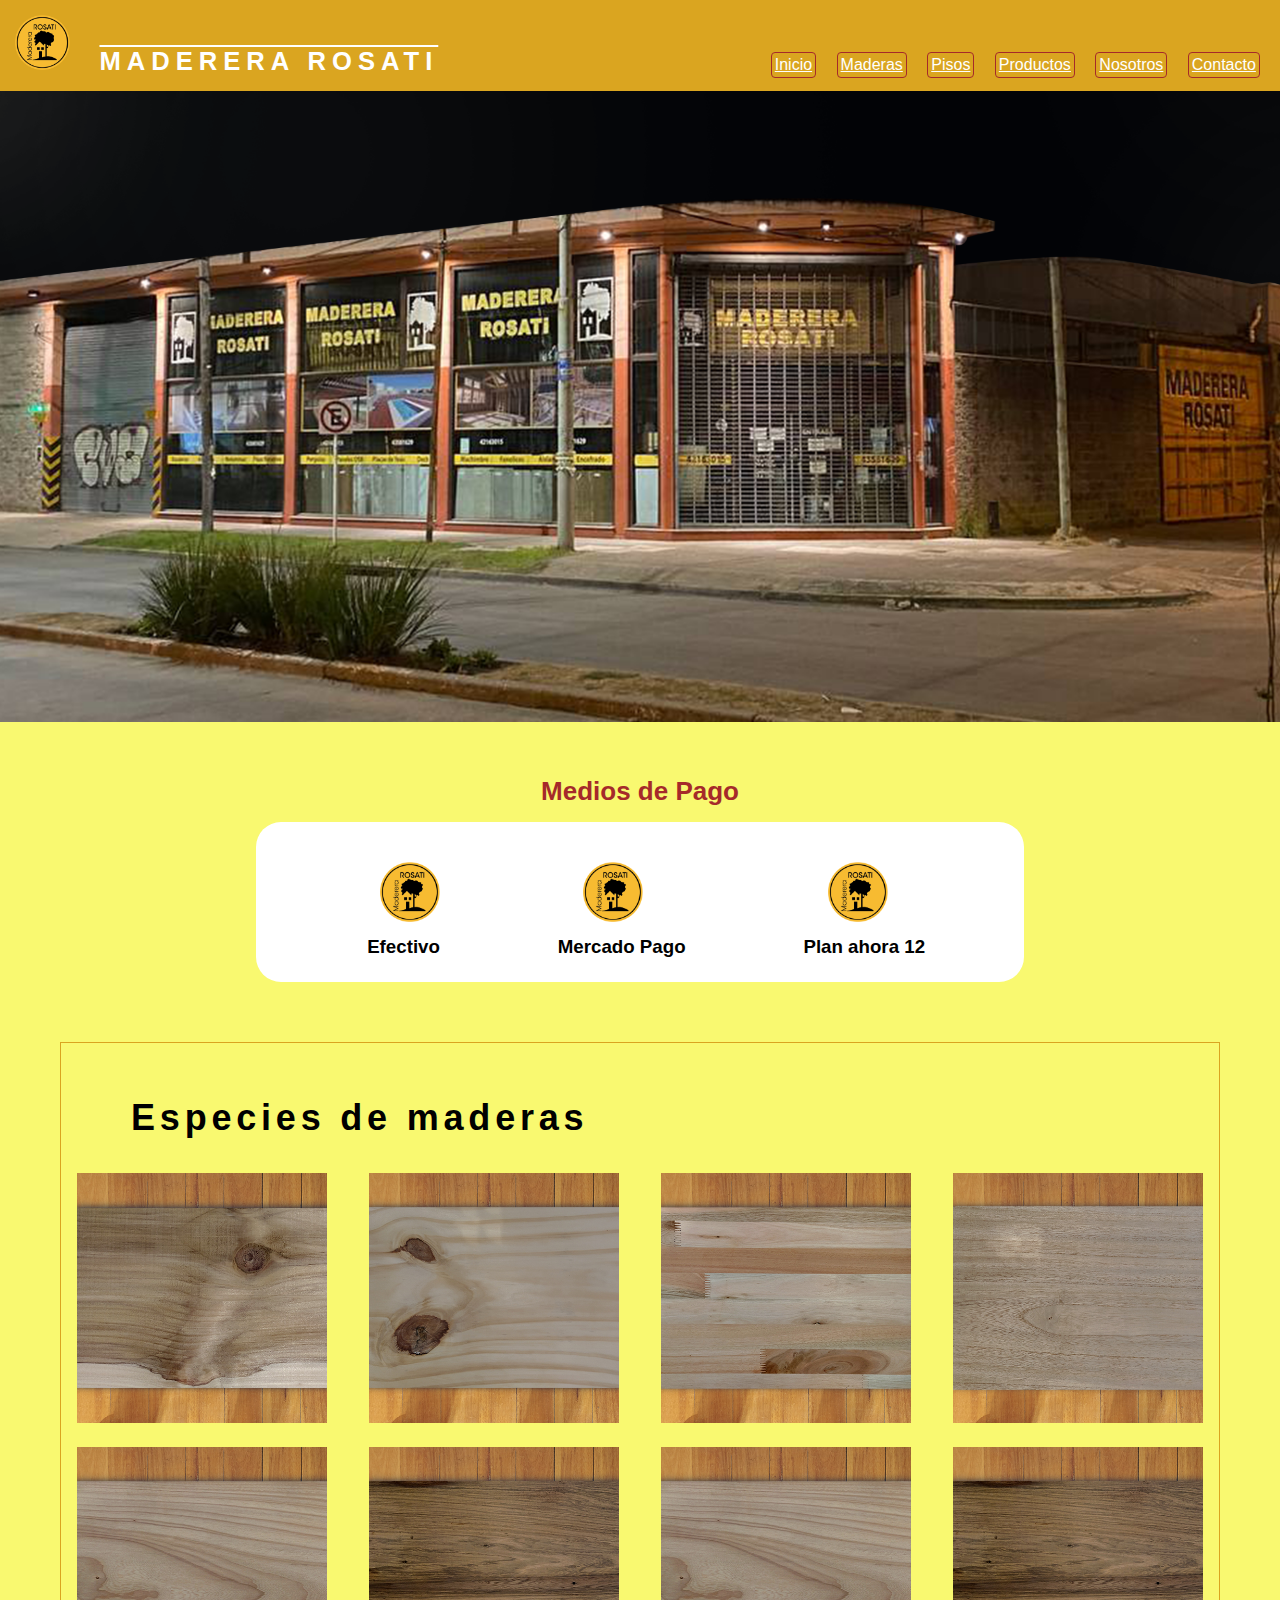
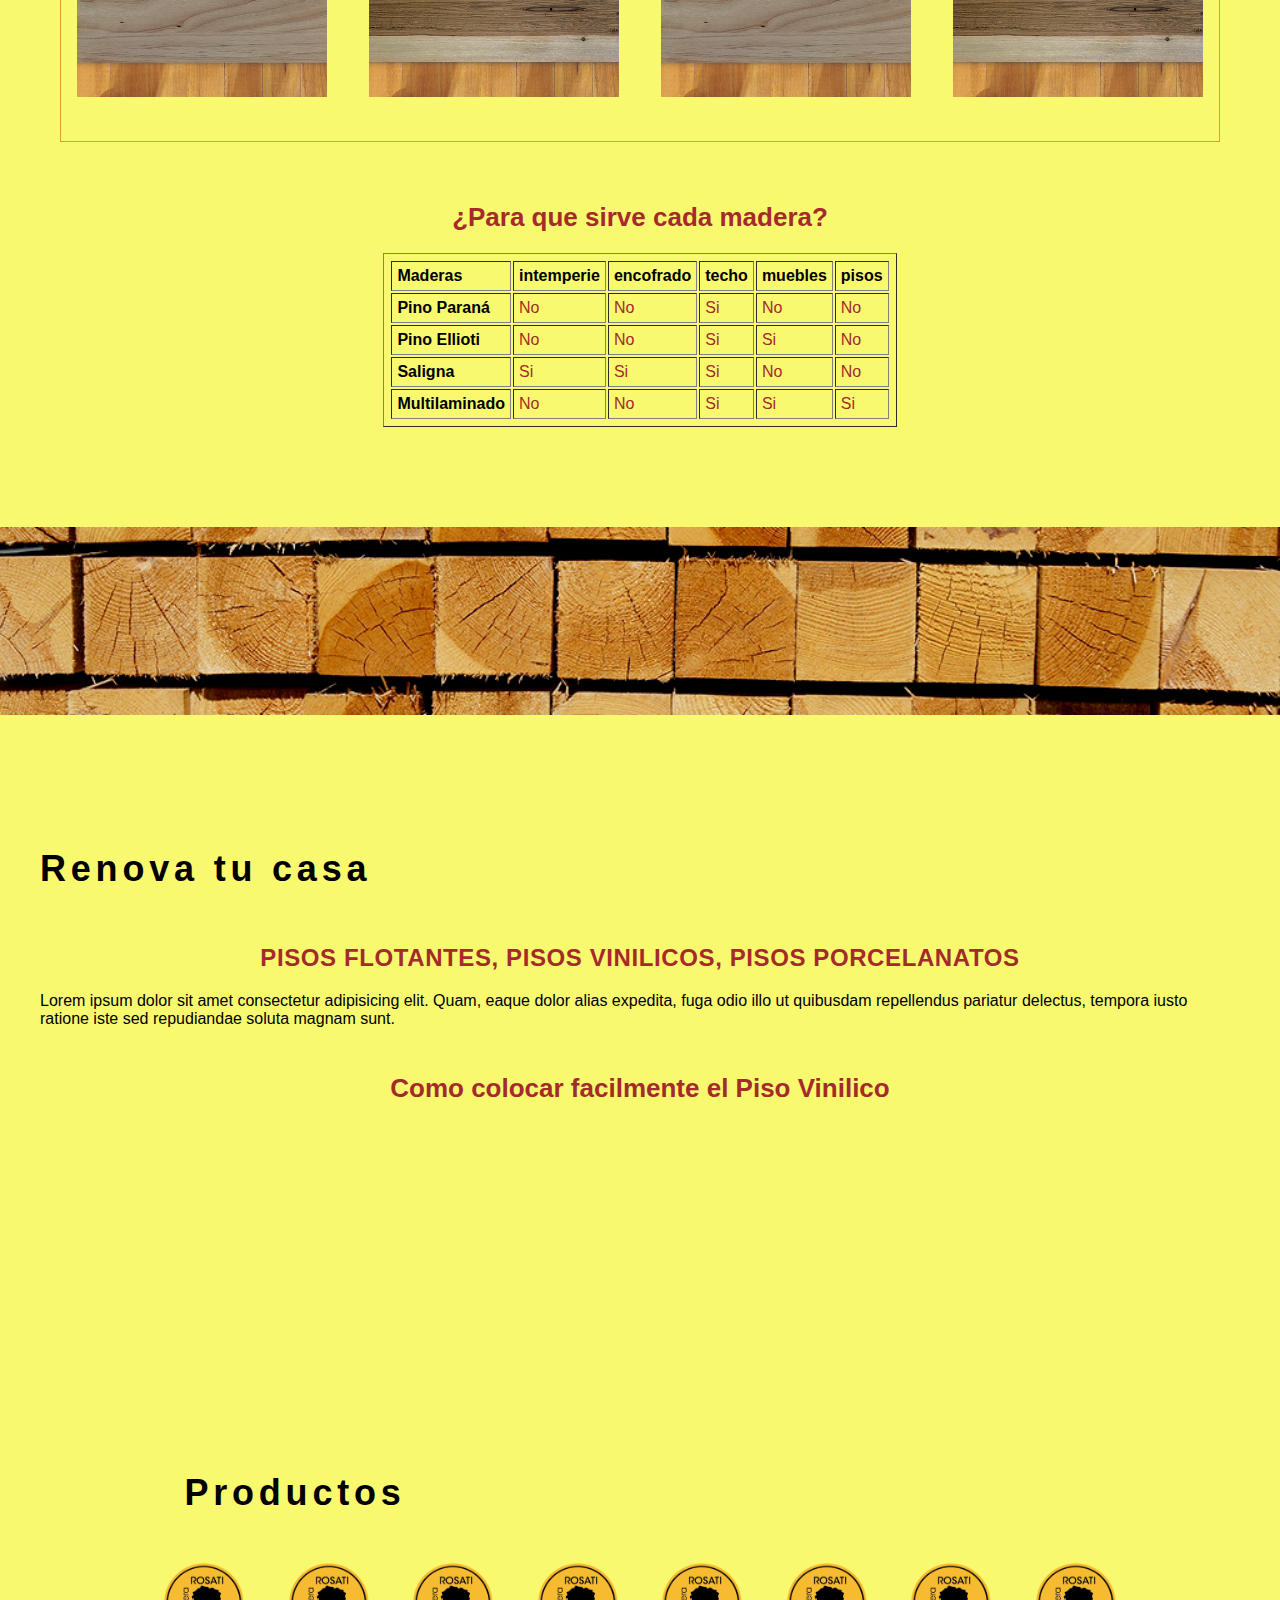
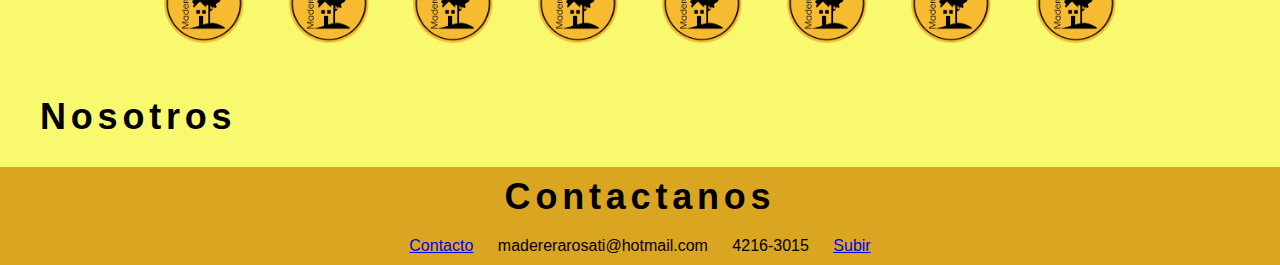
==== index.html @ ba7fe1f5 "mi pagina principal" ====
<!DOCTYPE html>
<html lang="en">

<head>
    <meta charset="UTF-8">
    <meta http-equiv="X-UA-Compatible" content="IE=edge">
    <meta name="viewport" content="width=device-width, initial-scale=1.0">
    <meta name="description" content="Empresa familiar que se destaca por su atencion personalizada en ventas de maderas, pisos, perfiles y articulos para techistas, carpinteros y albañiles">
    <meta name="keywords" content="MADERAS, PISOS, VINILICOS, PORCELANATOS, FLOTANTES, PERFILES, CONSTRUCCION EN SECO">
    <title>Maderera Rosati</title>
    <link rel="stylesheet" href="estilos.css">
    <link rel="preconnect" href="https://fonts.googleapis.com">
    <link rel="preconnect" href="https://fonts.gstatic.com" crossorigin>
    <link rel="preconnect" href="https://fonts.googleapis.com">
    <link rel="preconnect" href="https://fonts.gstatic.com" crossorigin>
    
</head>


<body>

    <title>Maderera Rosati</title>
    <header>
        <nav class="navbar navbar-expand-sm" id="nav">
            <a href="index.html"><img class="img-logo" src="img/logo-amarillo.png" alt="logo nav" width="80px"></a>
            <h1 class="titulo">Maderera Rosati</h1>
            <ul class="menuIconos">
                <li><a class="inicio" href="index.html">Inicio</a></li>
                <li><a class="maderas" href="#">Maderas</a>
                    <ul>
                        <li><a href="#parana"> Pino Parana</a></li>
                        <li><a href=""> lista2</a></li>
                        <li><a href=""> lista3</a></li>
                    </ul>
                </li>
                <li><a class="pisos" href="#pisos">Pisos</a></li>
                <li><a class="productos" href="#productos">Productos</a></li>
                <li><a class="nosotros" href="#nosotros">Nosotros</a></li>
                <li><a class="contacto" href="contacto.html">Contacto</a></li>
            </ul>
        </nav>
    </header>

    <hr>
    <section>
        <div>
            <img src="img/frente-editado.png" alt="" class="fluid" width="100%">
        </div>
    </section>
    <section class="TotalMDP">
        <h2 class="mdp">Medios de Pago</h2>
        <section class="MediosDePago">
            <div class="pago" id="pago1">
                <img src="img/logo-amarillo.png" alt="efectivo">
                <h3>Efectivo</h3>
            </div>
            <div class="pago" id="pago2">
                <img src="img/logo-amarillo.png" alt="mp">
                <h3>Mercado Pago</h3>
            </div>
            <div class="pago" id="pago3">
                <img src="img/logo-amarillo.png" alt="efectivo">
                <h3>Plan ahora 12</h3>
            </div>
        </section>
    </section>

    <section class="imgMaderas">

        <h1 id="maderas"> Especies de maderas</h1>
        <article class="imgPresentacion">
            <section class="parana fotosMaderas">
                <a id="parana" href="pino-parana.html"><img src="img/pino-parana-presentacion.jpg" alt="parana"
                        width="250px" height="250px"></a>
            </section>
            <section class="ellioti fotosMaderas">
                <img src="img/pino-ellioti-presentacion.jpg" alt="ellioti" width="250px" height="250px">
            </section>
            <section class="multilaminado fotosMaderas">
                <img src="img/multilaminado-tablero-presentacion.jpg" alt="multilaminado" width="250px" height="250px">
            </section>
            <section class="kiry fotosMaderas">
                <img src="img/kiry-presentacion.jpg" alt="kiry" width="250px" height="250px">
            </section>
            <section class="jaquetiba fotosMaderas">
                <img src="img/jaquetiba-presentacion.jpg" alt="jaquetiba" width="250px" height="250px">
            </section>
            <section class="guayubira fotosMaderas">
                <img src="img/guayubira-presentacion.jpg" alt="guayubira" width="250px" height="250px">
            </section>
            <section class="jaquetiba2 fotosMaderas">
                <img src="img/jaquetiba-presentacion.jpg" alt="jaquetiba" width="250px" height="250px">
            </section>
            <section class="guayubira2 fotosMaderas">
                <img src="img/guayubira-presentacion.jpg" alt="guayubira" width="250px" height="250px">
            </section>
        </article>
    </section>

    <h2>¿Para que sirve cada madera?</h2>
    <table class="tabla-maderas" border="1" cellpadding="10" cellspacing="2">
        <tr>
            <td><strong>Maderas</strong></td>
            <td><strong>intemperie</strong></td>
            <td><strong>encofrado</strong></td>
            <td><strong>techo</strong></td>
            <td><strong>muebles</strong></td>
            <td><strong>pisos</strong></td>
        </tr>
        <tr>
            <td><strong>Pino Paraná</strong></td>
            <td>No</td>
            <td>No</td>
            <td>Si</td>
            <td>No</td>
            <td>No</td>
        </tr>
        <tr>
            <td><strong>Pino Ellioti</strong></td>
            <td>No</td>
            <td>No</td>
            <td>Si</td>
            <td>Si</td>
            <td>No</td>
        </tr>
        <tr>
            <td><strong>Saligna</strong></td>
            <td>Si</td>
            <td>Si</td>
            <td>Si</td>
            <td>No</td>
            <td>No</td>
        </tr>
        <tr>
            <td><strong>Multilaminado</strong></td>
            <td>No</td>
            <td>No</td>
            <td>Si</td>
            <td>Si</td>
            <td>Si</td>
        </tr>

    </table>
    </section>
    <section>
        <article class="banner-tirantes">
            <img src="img/tirante-3x3-2.jpg" alt="banner-tirantes" width="100%">
        </article>
    </section>
    <section>
        <h1 id="pisos">Renova tu casa</h1>
        <h2 class="tiposDePisos">Pisos flotantes, pisos vinilicos, pisos porcelanatos</h2>
        <p>Lorem ipsum dolor sit amet consectetur adipisicing elit. Quam, eaque dolor alias expedita, fuga odio illo ut
            quibusdam repellendus pariatur delectus, tempora iusto ratione iste sed repudiandae soluta magnam sunt.</p>
        <h2 class="piso-vinilico">
            <span class="badge badge-secondary"> Como colocar facilmente el Piso Vinilico</span></h2>
        <iframe class="video-pisos" width="560" height="315" src="https://www.youtube.com/embed/oLt-5a-QiLc"
            title="YouTube video player" frameborder="0"
            allow="accelerometer; autoplay; clipboard-write; encrypted-media; gyroscope; picture-in-picture"
            allowfullscreen></iframe>

    </section>

    <section id="productos">
        <h1>Productos</h1>
        <div class="imgProdcutos">
            <img class="produ1" src="img/logo-amarillo.png" alt="" width="120px">
            <img class="produ2" src="img/logo-amarillo.png" alt="" width="120px">
            <img class="produ3" src="img/logo-amarillo.png" alt="" width="120px">
            <img class="produ4" src="img/logo-amarillo.png" alt="" width="120px">
            <img class="produ5" src="img/logo-amarillo.png" alt="" width="120px">
            <img class="produ6" src="img/logo-amarillo.png" alt="" width="120px">
            <img class="produ7" src="img/logo-amarillo.png" alt="" width="120px">
            <img class="produ8" src="img/logo-amarillo.png" alt="" width="120px">

        </div>


    </section>

    <section id="nosotros">
        <h1>Nosotros</h1>
    </section>
    
</body>

<footer>
    
        <section>
            <h1>Contactanos</h1>
            <ul>
                <li><a href="contacto.html">Contacto</a> </li>
                <li>madererarosati@hotmail.com</li>
                <li>4216-3015</li>
                <li><a href="index.html">Subir</a> </li>
            </ul>
        </section>
</footer>

</html>
---- estilos.css ----
* {
    margin: 0;
    padding: 0;
    box-sizing: border-box;


    font-style: normal;
    font-family: 'Roboto', sans-serif;
}

body {
    background-color: #f9f970;
}

@media only screen and (max-width:768px) {

    /* empieza nav-bar */

    header {
        width: 100%;
        background-color: goldenrod;
        display: block;
    }

    /*PRUEBA GRID*/

    nav {
        display: grid;
        grid-template-areas: "a"
            "titulo"
            "menuIconos";
    }

    nav a {
        margin: auto;
        justify-content: center;
        padding: 1rem;
        color: white;
    }

    .titulo {
        margin: auto;
        text-transform: uppercase;
        color: white;
        text-decoration: overline;
        letter-spacing: 4px;
    }

    ul {
        display: inline-block;

    }

    nav ul li {
        display: flex;
        align-content: flex-start;
        justify-content: center;
    }

    ul ul {
        position: absolute;
        display: none;
        color: white;
    }

    ul li:hover ul {
        display: block;

    }

    ul ul li {
        background-color: gold;
    }

    ul ul li a {
        display: block;
        color: black;
        letter-spacing: 1px;
    }

    nav a:hover {
        color: yellow;
    }



    /* termina nav-bar */



    /*medios de pago*/

    .MediosDePago {
        display: grid;
        justify-content: space-around;
        width: 40%;
        height: auto;
        margin: auto;
        padding: 40px;
        background-color: white;
        border-radius: 25px;
    }


    .mdp {
        font-size: 26px;
        color: brown;
        text-align: center;
        margin: 50px 0 15px 0;
    }

    .TotalMDP {
        width: 100%;
        display: grid;
        align-content: center;
    }

    .pago img {
        display: grid;
        justify-content: center;
        margin-left: 6px;
        width: 3rem;
        height: 3rem;
    }

    .pago {
        width: auto;
    }

    .MediosDePago .pago h3 {
        text-align: center;
        padding-top: 10px;
        font-size: 1rem;
    }

    /*fin medios de pago*/



}




@media only screen and (min-width:1024px) {


    /* empieza nav-bar */

    header {
        width: 100%;
        background-color: goldenrod;
        position: fixed;

    }

    nav a {
        display: inline-block;
        padding: 0.3em;
        color: white;
        padding: 0 0 0 0;
    }

    .img-logo {
        height: 70px;
        width: 70px;
        padding: 15px 0 0 15px;

    }

    .titulo {
        display: inline-block;
        text-transform: uppercase;
        color: white;
        text-decoration: overline;
        letter-spacing: 6px;
        font-size: 1.6em;
        margin: 0 0 10px 0;
        padding: 0 0 10px 25px;
    }

    @keyframes aparecer {

        0% {
            opacity: 0;
        }

        100% {
            opacity: 1;
        }

    }


    .menuIconos {
        padding-left: 320px;
        width: auto;
    }

    ul {
        display: inline-block;

    }

    nav ul li {
        display: inline-block;
        position: relative;
        margin: 8px;
        border: 1px solid brown;
        border-radius: 4px;
        padding: 3px;
    }

    nav ul li:hover {
        background-color: brown;
    }

    ul ul {
        position: absolute;
        display: none;
    }

    ul li:hover ul {
        display: block;

    }

    ul ul li {
        background-color: gold;
    }

    ul ul li a {
        display: block;
        color: black;
        letter-spacing: 1px;
    }


    nav a:hover {
        color: yellow;
    }


    /* termina nav-bar */

    /*medios de pago*/

    .mdp {
        font-size: 26px;
        color: brown;
        text-align: center;
        margin: 50px 0 15px 0;
    }

    .MediosDePago {
        display: flex;
        flex-direction: row;
        justify-content: space-around;
        width: 60%;
        height: 160px;
        margin: auto;
        padding: 40px;
        background-color: white;
        border-radius: 25px;
    }

    .pago img {
        width: 60px;
        height: 60px;
    }

    .pago {
        height: 200px;
        width: auto;
    }

    .MediosDePago .pago h3 {
        text-align: right;
        padding-top: 10px;
    }

    .MediosDePago .pago img {
        margin-left: 25px;
    }

    /*fin medios de pago*/

    /*especies de maderas*/
    .imgMaderas {

        border: goldenrod solid 0.1px;
        margin: 60px;
        padding: 30px;
    }

    h1 {
        margin: 20px;
        padding: 20px;
        letter-spacing: 0.3rem;
        line-height: 20px;
        font-size: 36px;
    }


    #maderas {
        text-align: left;
        line-height: 10px;
    }


    .imgPresentacion {
        width: 100%;
        height: auto;
        display: grid;
        grid-template-areas: "fotosMaderas fotosMaderas fotosMaderas fotosMaderas"
            "fotosMaderas fotosMaderas fotosMaderas fotosMaderas"
            "fotosMaderas fotosMaderas fotosMaderas fotosMaderas"
            "fotosMaderas fotosMaderas fotosMaderas fotosMaderas";
        grid-column-gap: 2%;
        justify-content: center;
    }

    .imgPresentacion section:hover {
        transform: scale(1.1);
        transition: transform 1s ease;
        box-shadow: 2px 2px 10px black;
    }


    .fotosMaderas {
        margin: 10px;
    }

    /* fin especies de maderas*/


    h2 {
        font-size: 26px;
        margin-top: 45px;
        margin-bottom: 20px;
        color: brown;
        text-align: center;
    }

    p {
        padding-left: 40px;
        padding-right: 40px;
    }

    .tabla-maderas {
        align-content: center;
        color: brown;
        padding: 5px;
        margin: auto;
    }

    strong {
        color: black;
    }

    td {
        padding: 5px;
    }


    .banner-tirantes {
        padding: 100px 0 100px 0;
        background: no-repeat center center fixed;
        background-size: cover;
        background-position: center center;
        background-attachment: fixed;
    }

    .video-pisos {
        display: inline-block;
        align-content: center;
        margin-left: 390px;
    }



    .tiposDePisos {
        font-size: 1.5em;
        letter-spacing: .6px;
        text-transform: uppercase;
    }


    /* inicio de productos*/

    #productos {
        display: grid;
        width: 100%;
        justify-content: center;
    }

    .imgProductos {
        display: inline-block;
    }

    .produ1,
    .produ2,
    .produ3,
    .produ4,
    .produ5,
    .produ6,
    .produ7,
    .produ8 {
        padding: 20px 20px;
    }

    /*fin de productos*/

/*inicio footer*/

    footer {
        display: grid;
        justify-content: space-around;
        background-color: goldenrod;
    }

    footer h1 {
        text-align: center;
        margin: 0;
        padding: 20px;
    }


    footer ul li {
        display: inline-block;
        padding: 10px;
    }

    /*fin footer*/


    /*pagina de contacto*/

    #contacto{
        display: grid;
        justify-content:center;
        margin-top: 3em;
        padding-top: 3em;
    }

    #contacto .detalle-form{
        display: inline-block;
        justify-content: space-between;
        padding: 25px;
    }

    iframe{
        display: grid;
        justify-content: center;
        margin: auto;
        padding: 70px 0 20px 0;
    }



    /* fin contacto*/


}
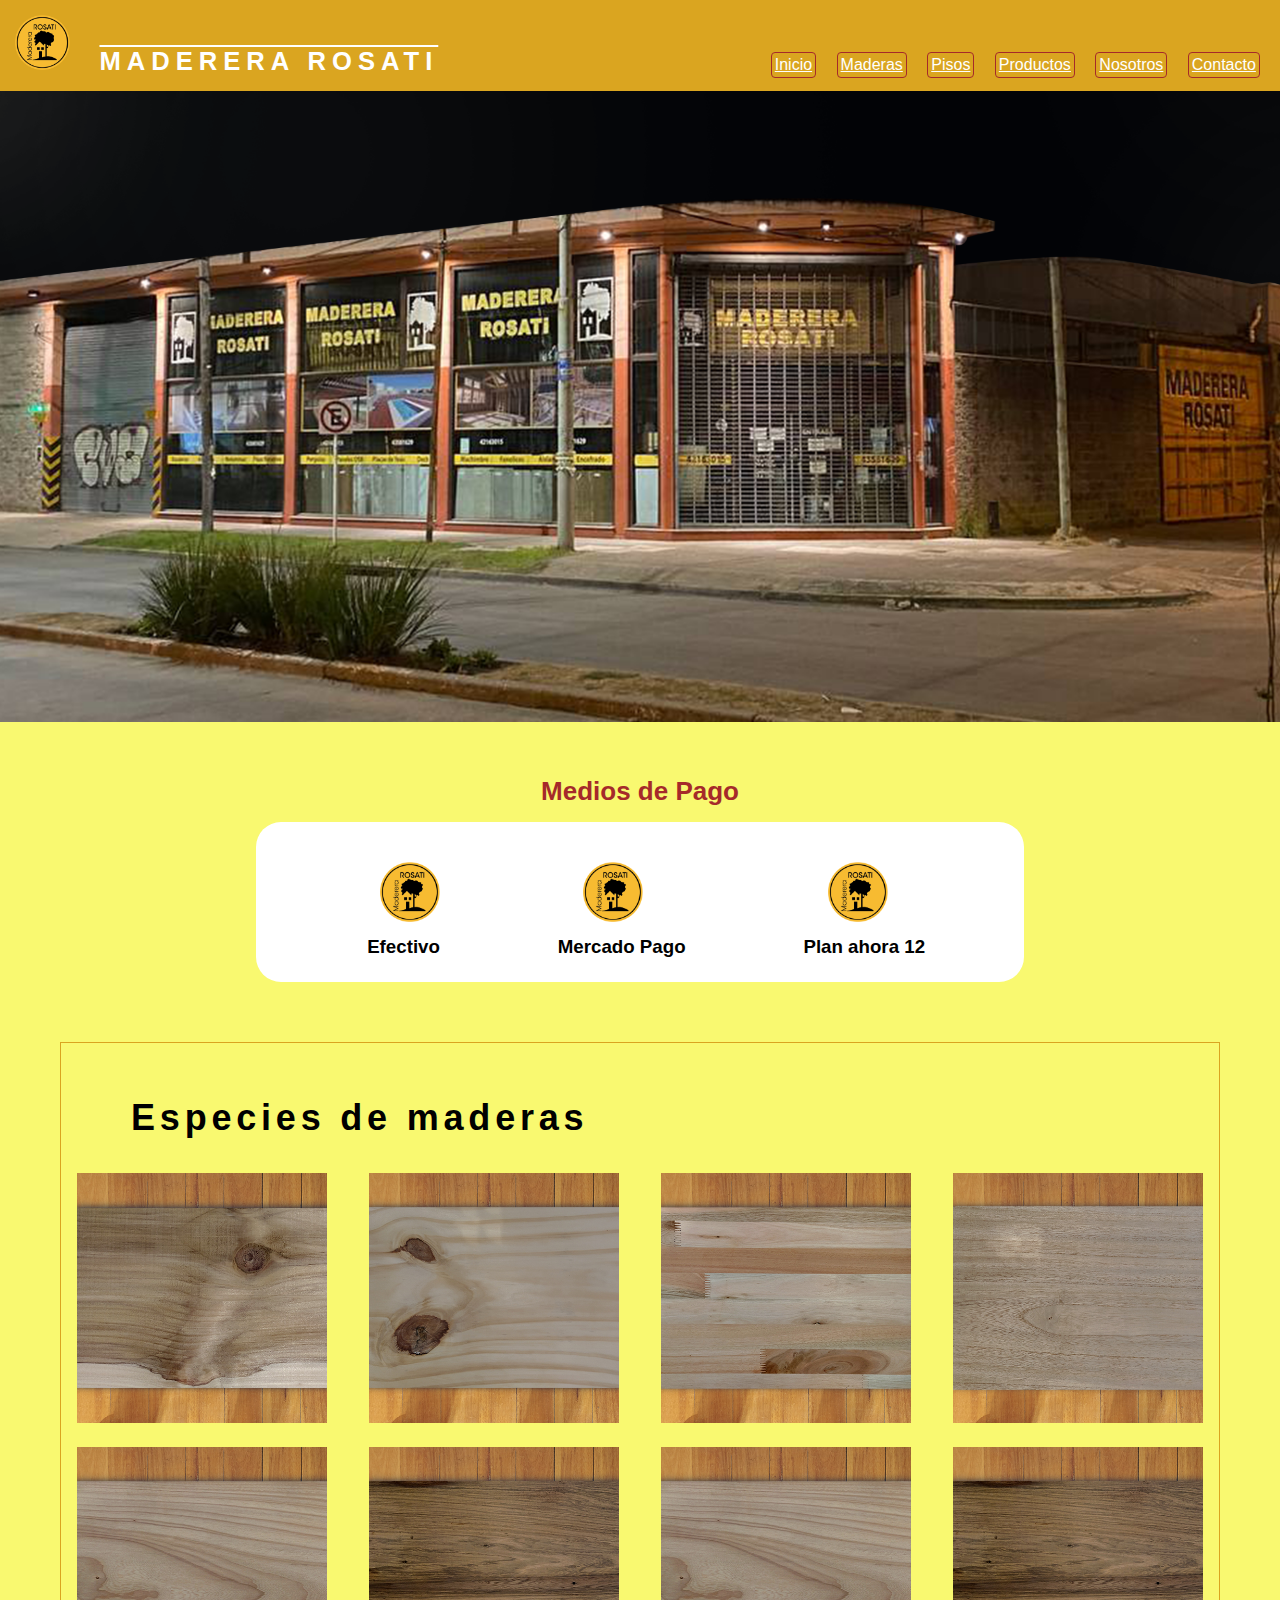
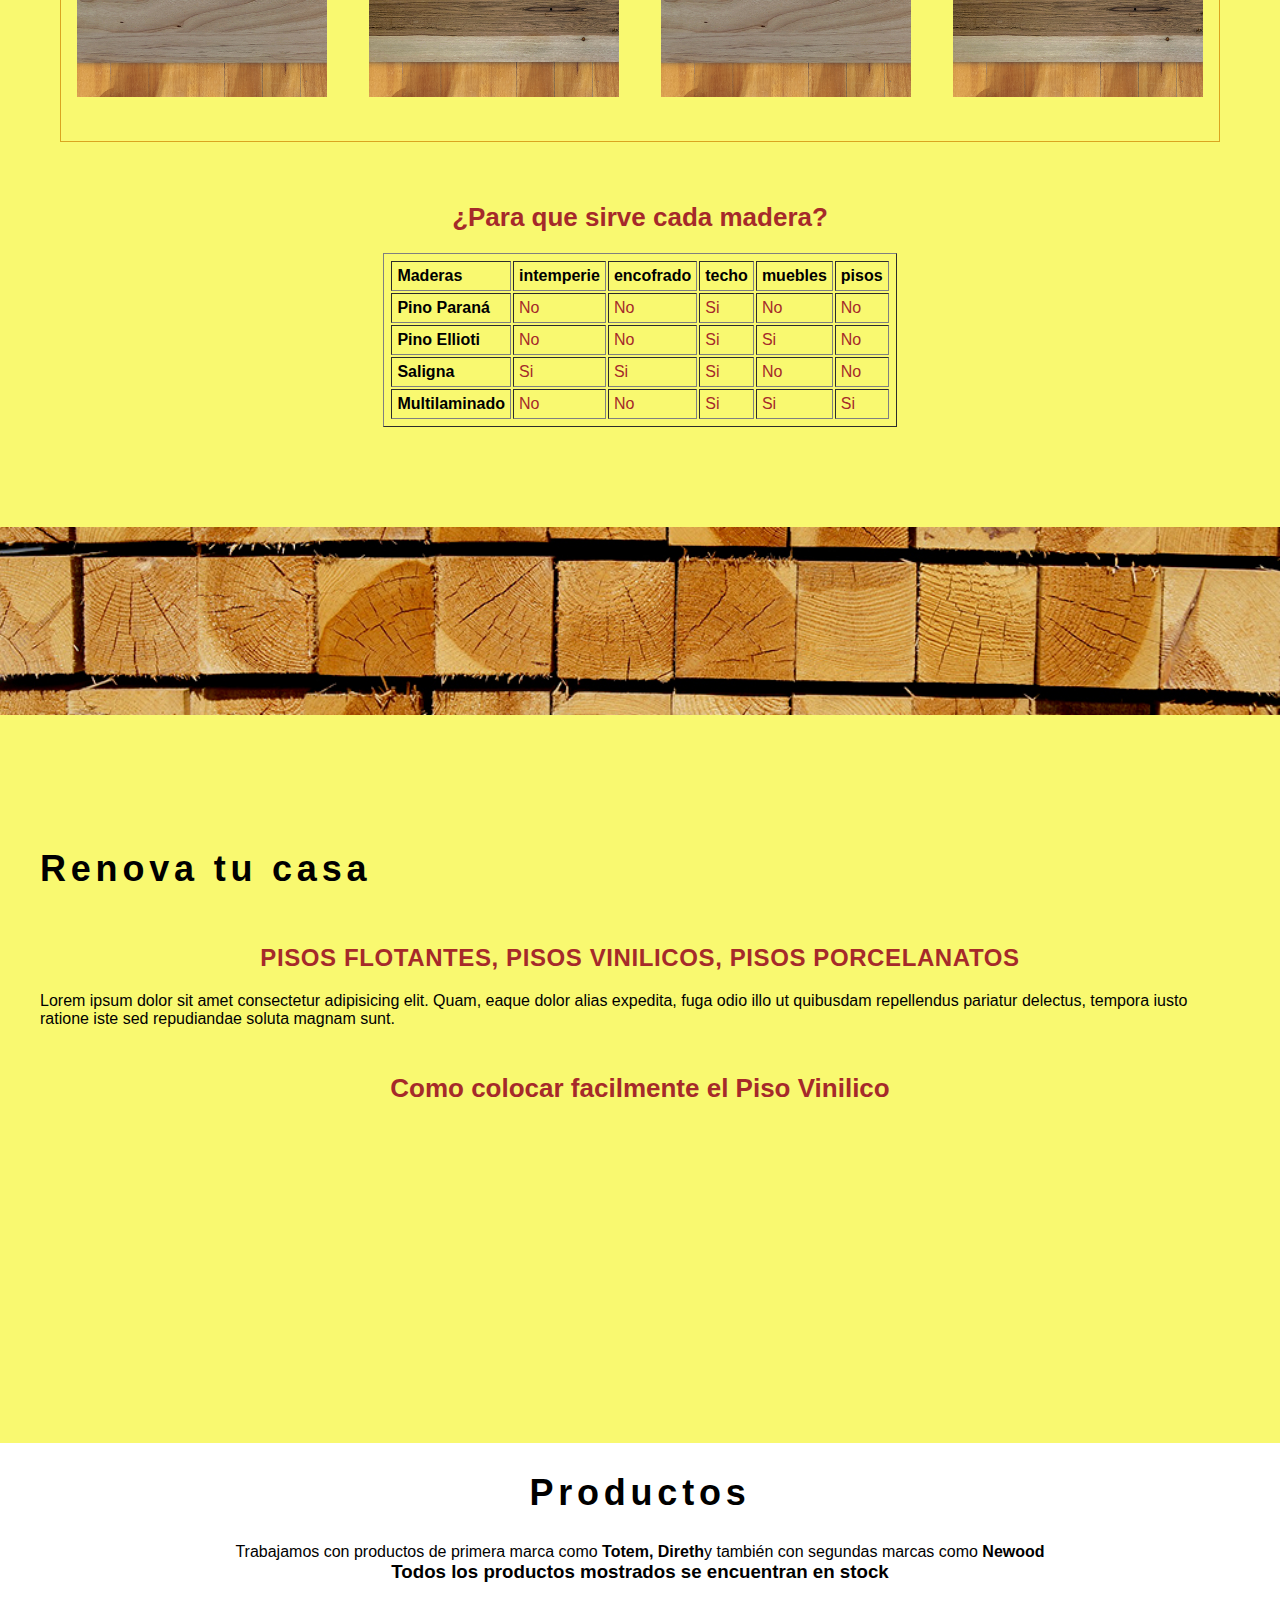
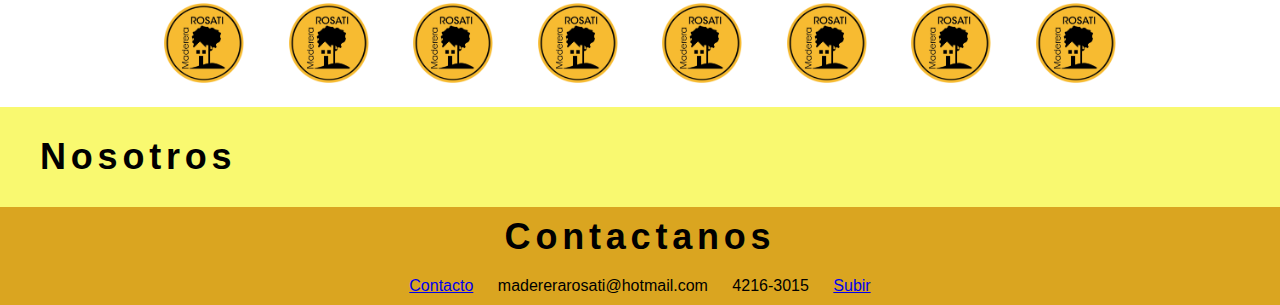
==== commit 9a4116cf: "modificacion de productos" ====
--- a/index.html
+++ b/index.html
@@ -163,6 +163,8 @@
 
     <section id="productos">
         <h1>Productos</h1>
+        <p>Trabajamos con productos de primera marca como <strong>Totem, Direth</strong>y también con segundas marcas como <strong>Newood</strong></p>
+        <h3>Todos los productos mostrados se encuentran en stock</h3>
         <div class="imgProdcutos">
             <img class="produ1" src="img/logo-amarillo.png" alt="" width="120px">
             <img class="produ2" src="img/logo-amarillo.png" alt="" width="120px">
--- a/estilos.css
+++ b/estilos.css
@@ -392,6 +392,11 @@
         display: grid;
         width: 100%;
         justify-content: center;
+        background-color: white;
+    }
+
+    #productos h1, #productos p, #productos h3{
+        text-align: center;
     }
 
     .imgProductos {
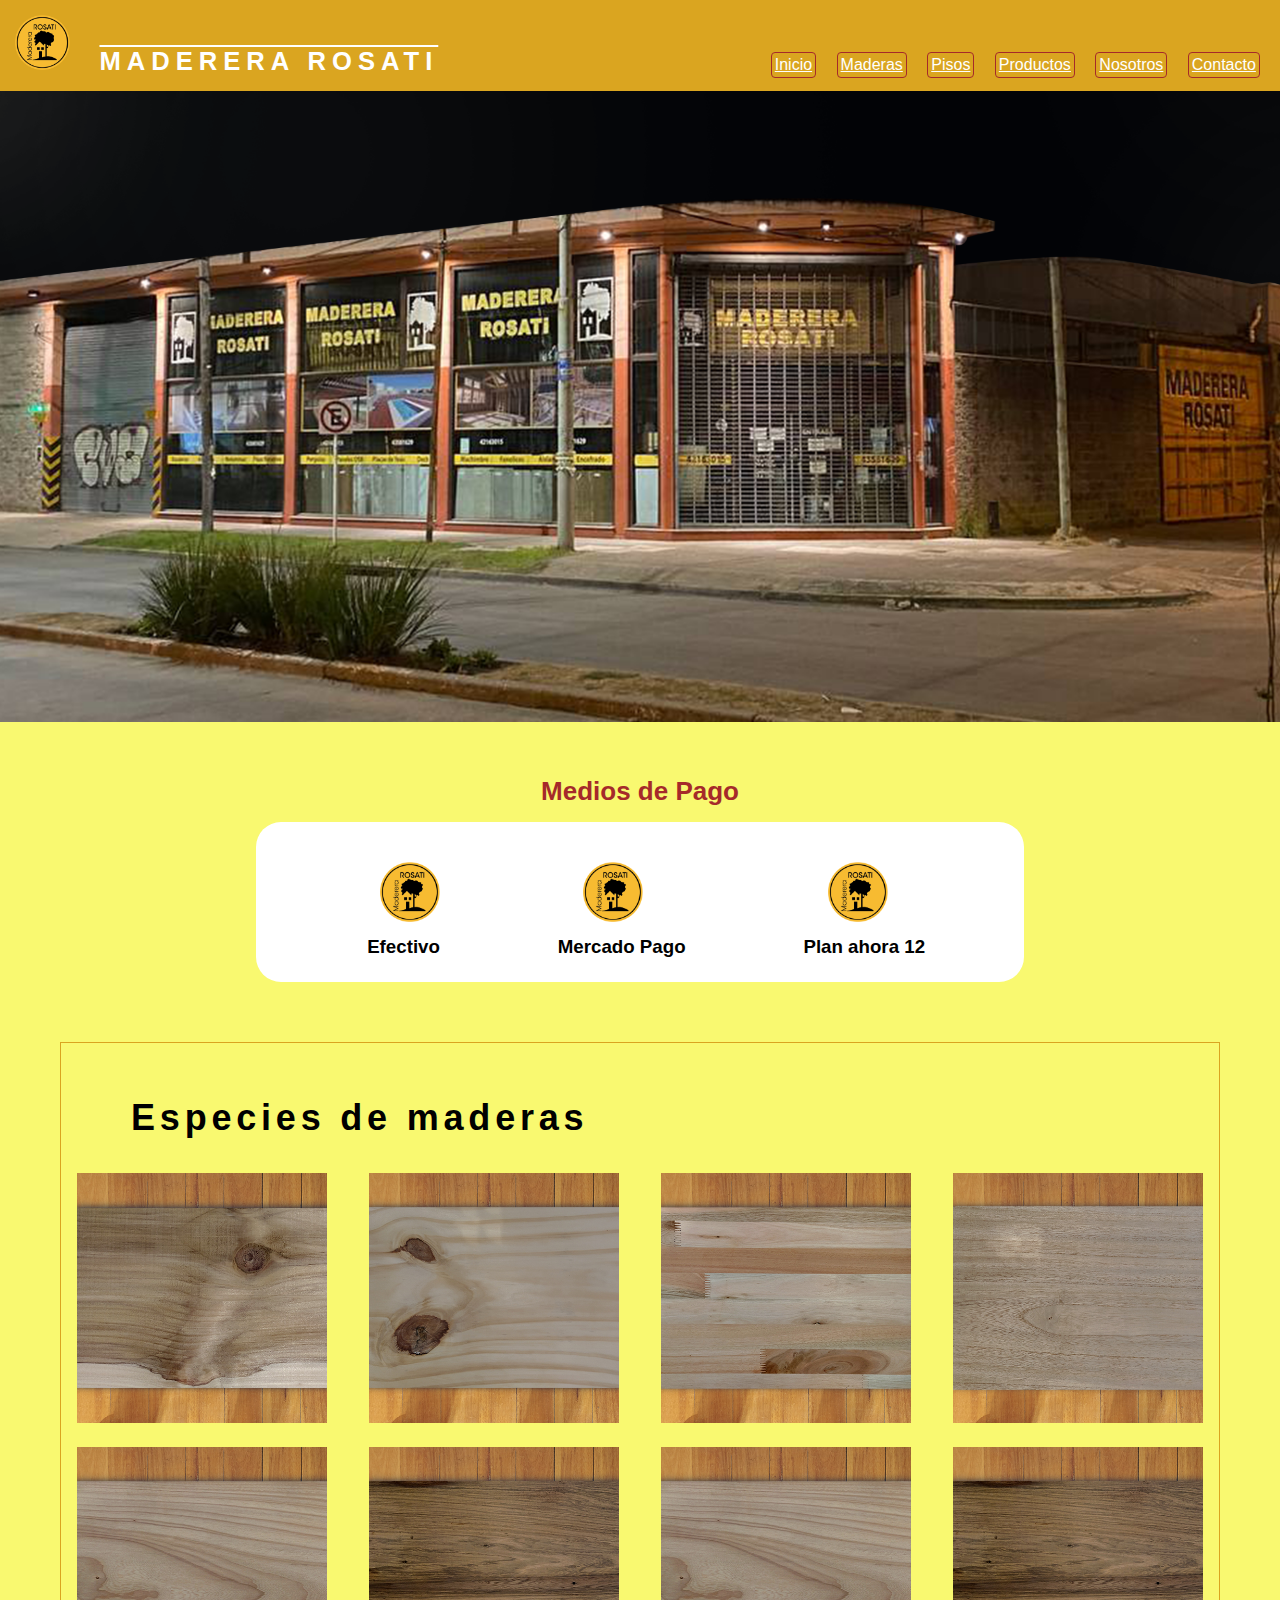
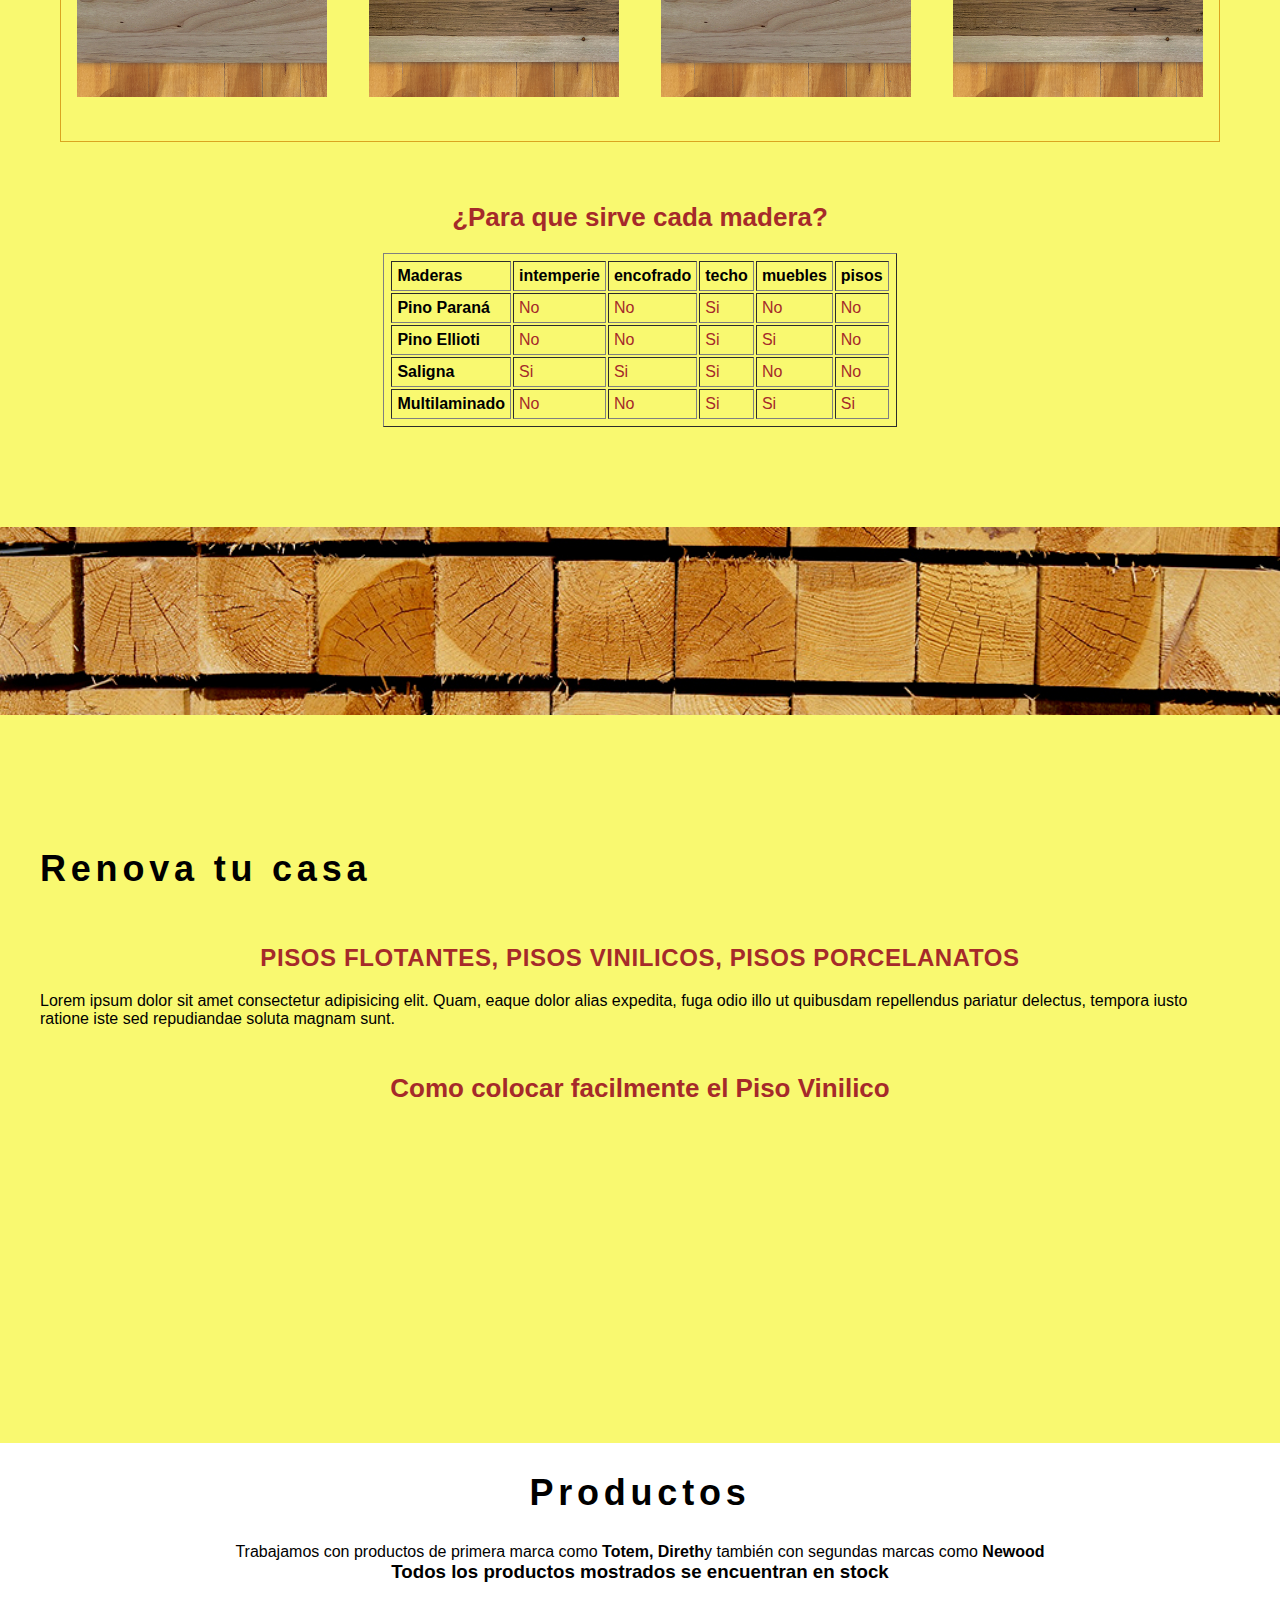
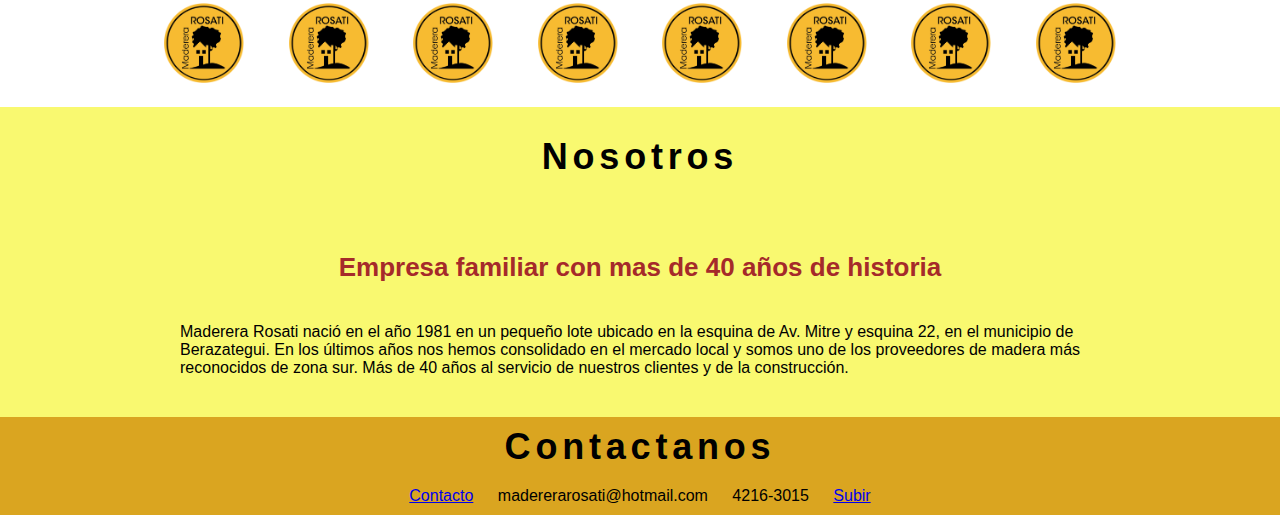
==== commit f740f85b: "commit nosotros" ====
--- a/index.html
+++ b/index.html
@@ -182,6 +182,8 @@
 
     <section id="nosotros">
         <h1>Nosotros</h1>
+        <h2>Empresa familiar con mas de 40 años de historia</h2>
+        <p>Maderera Rosati nació en el año 1981 en un pequeño lote ubicado en la esquina de Av. Mitre y esquina 22, en el municipio de Berazategui. En los últimos años nos hemos consolidado en el mercado local y somos uno de los proveedores de madera más reconocidos de zona sur. Más de 40 años al servicio de nuestros clientes y de la construcción.</p>
     </section>
     
 </body>
--- a/estilos.css
+++ b/estilos.css
@@ -416,6 +416,25 @@
 
     /*fin de productos*/
 
+    /*inicio nosotros*/
+
+    #nosotros{
+        display: grid;
+        justify-content: center;
+    }
+
+    #nosotros h1{
+        text-align: center;
+    }
+
+    #nosotros p{
+        margin: auto;
+        padding: 20px 180px 40px 180px;
+    }
+
+
+    /*fin nosotros*/
+
 /*inicio footer*/
 
     footer {
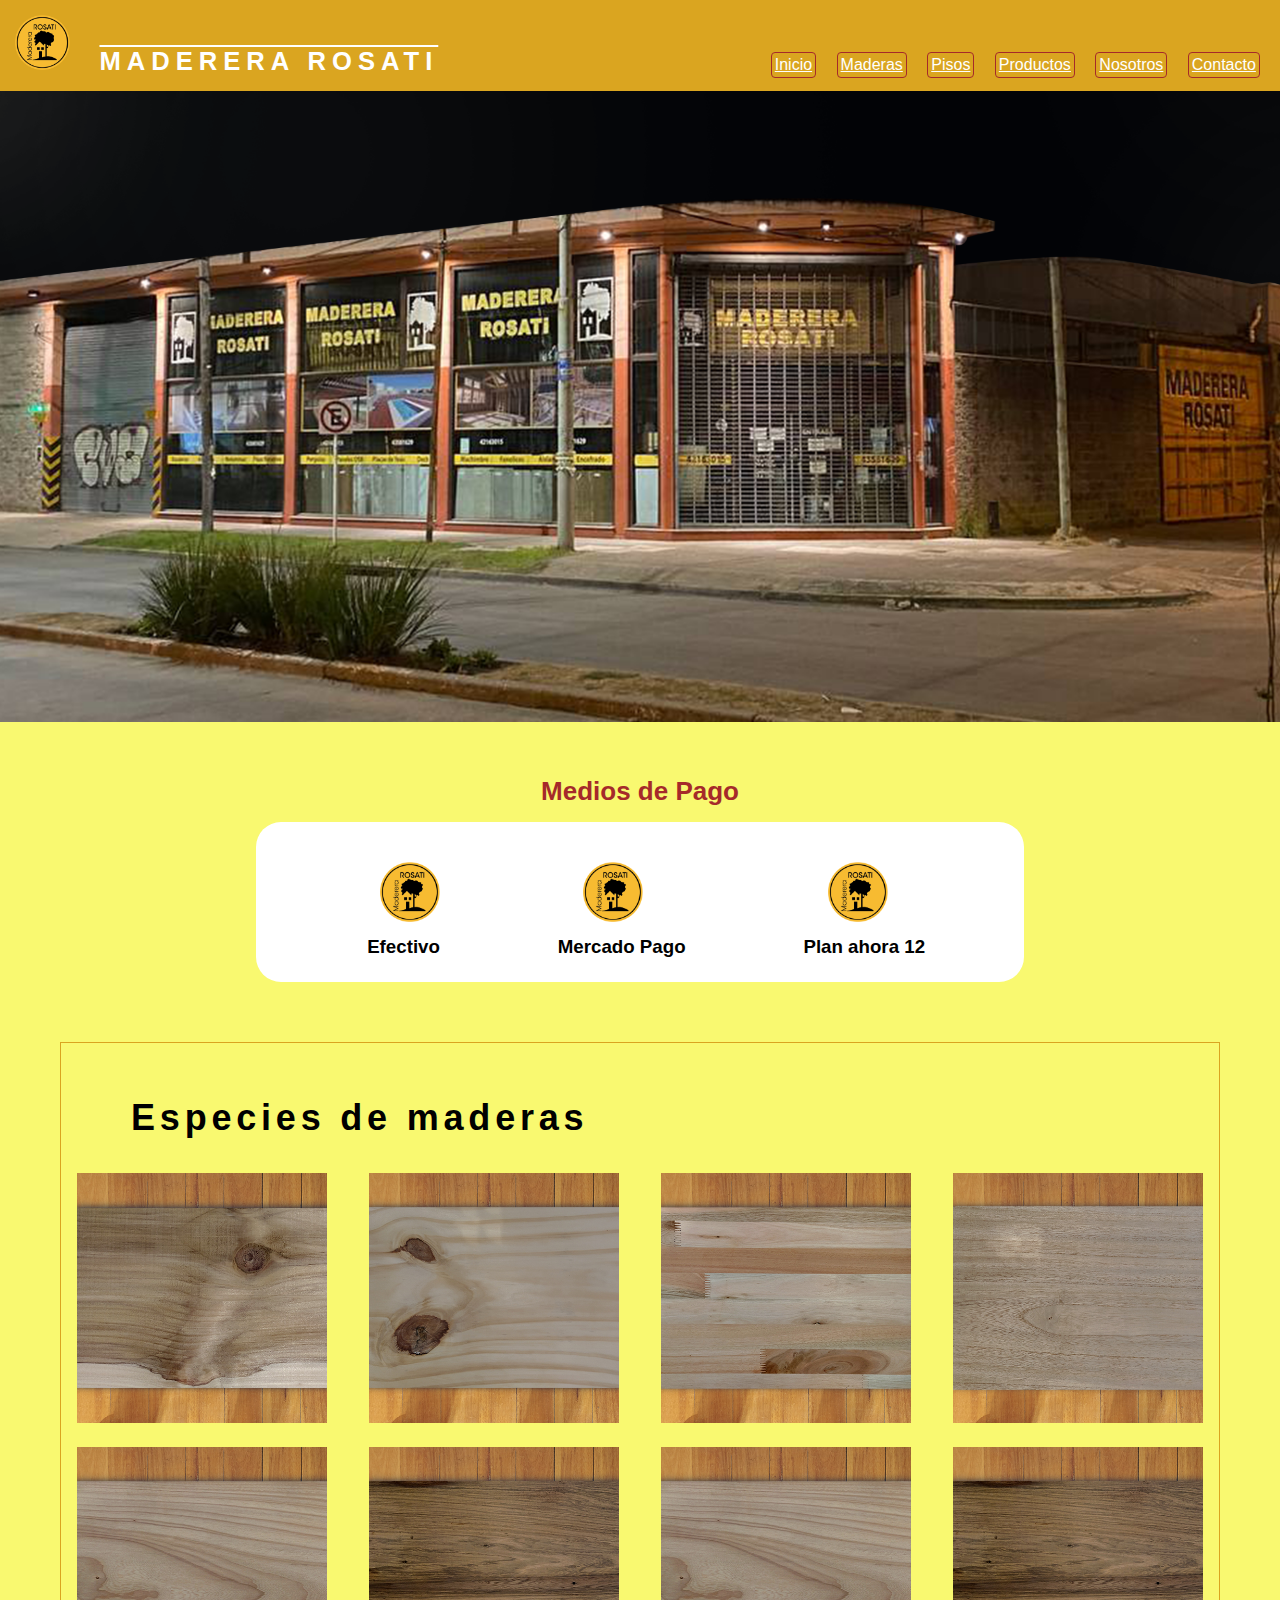
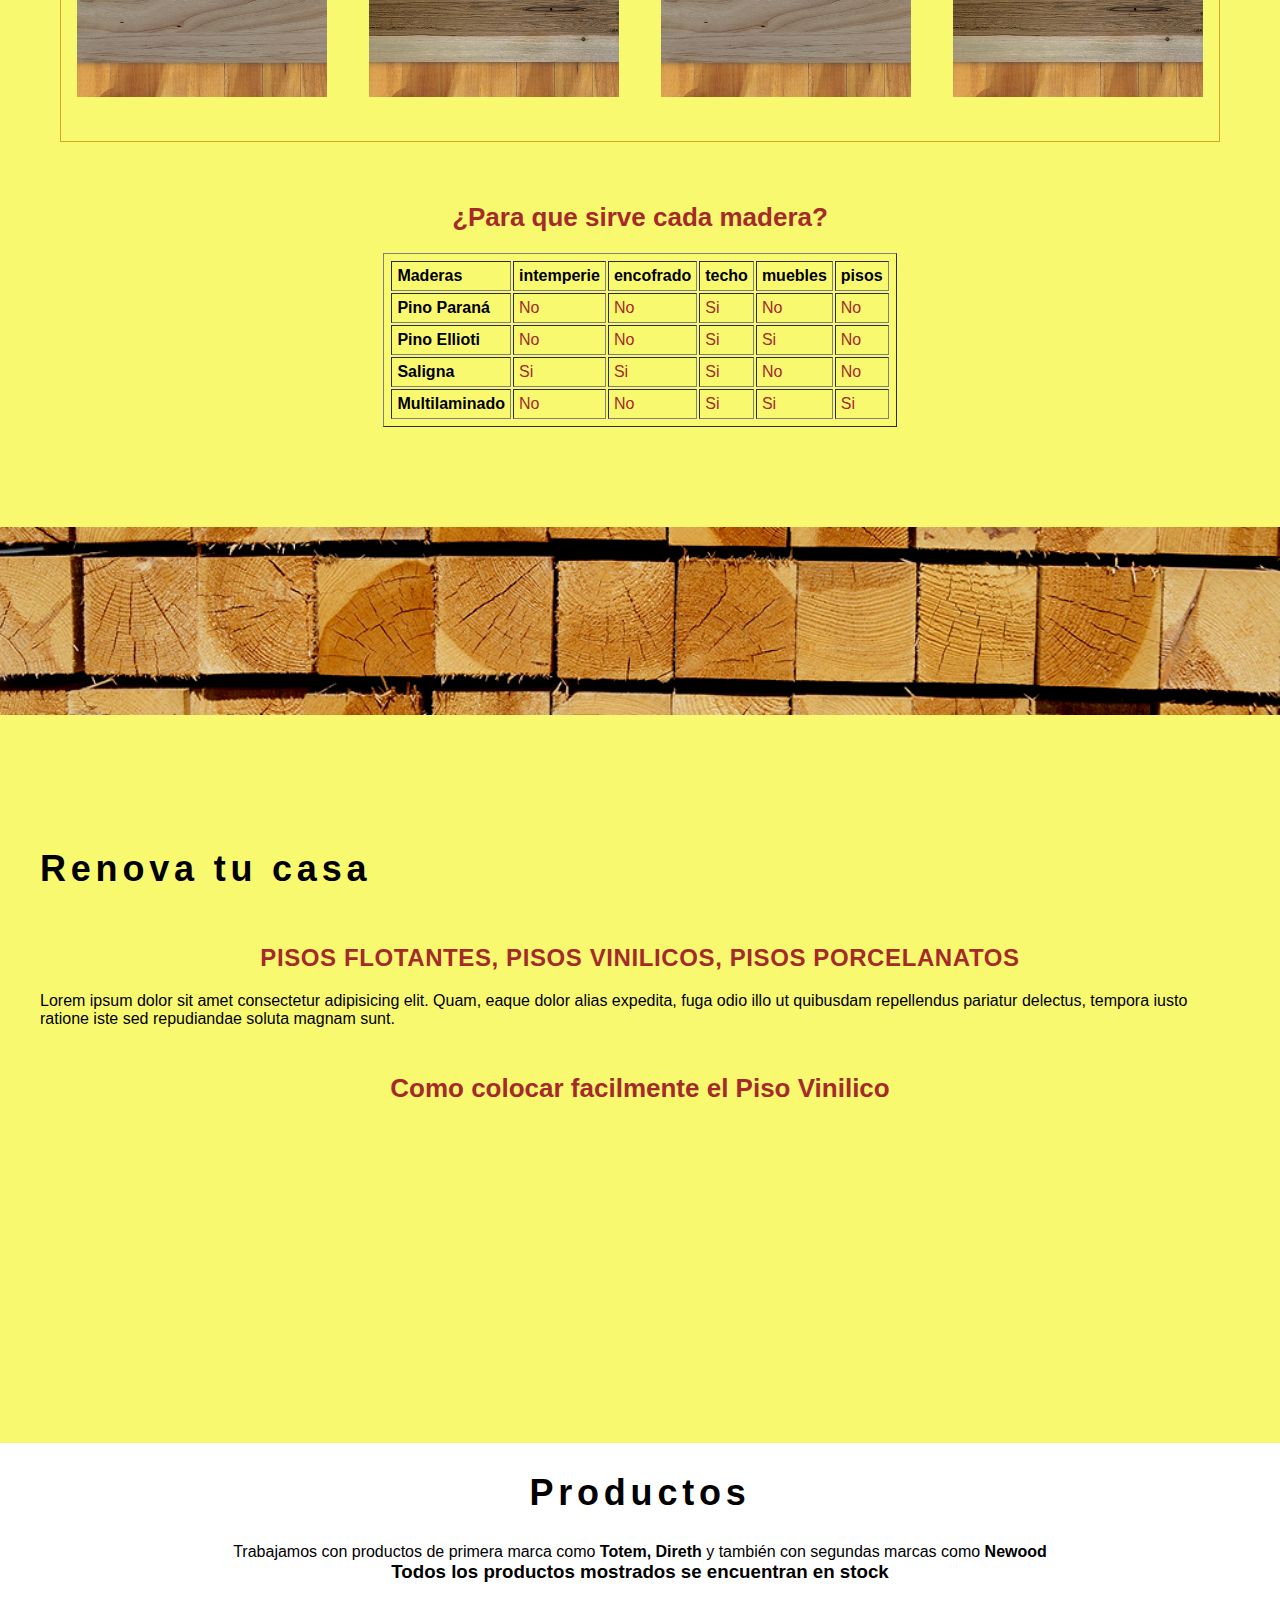
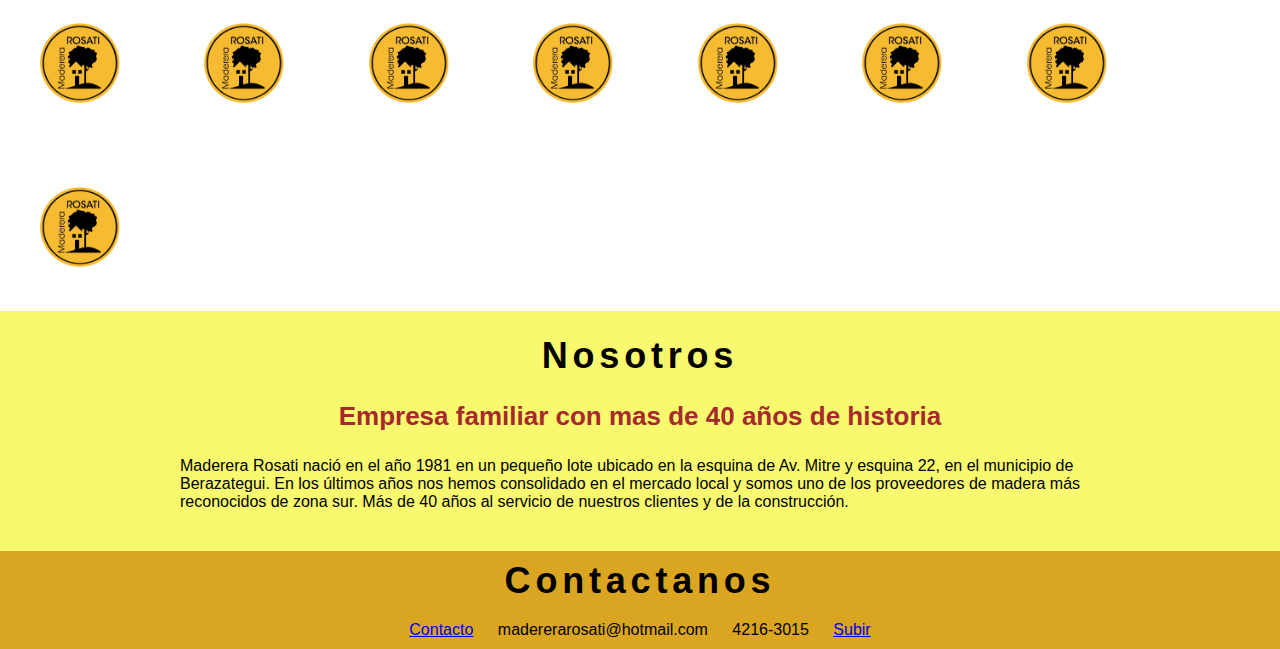
==== commit a9e3711a: "mi ultimo commit" ====
--- a/index.html
+++ b/index.html
@@ -163,7 +163,7 @@
 
     <section id="productos">
         <h1>Productos</h1>
-        <p>Trabajamos con productos de primera marca como <strong>Totem, Direth</strong>y también con segundas marcas como <strong>Newood</strong></p>
+        <p>Trabajamos con productos de primera marca como <strong>Totem, Direth</strong> y también con segundas marcas como <strong>Newood</strong></p>
         <h3>Todos los productos mostrados se encuentran en stock</h3>
         <div class="imgProdcutos">
             <img class="produ1" src="img/logo-amarillo.png" alt="" width="120px">
--- a/estilos.css
+++ b/estilos.css
@@ -411,7 +411,8 @@
     .produ6,
     .produ7,
     .produ8 {
-        padding: 20px 20px;
+        margin: 0 20px;
+        padding: 40px 20px;
     }
 
     /*fin de productos*/
@@ -424,12 +425,18 @@
     }
 
     #nosotros h1{
-        text-align: center;
+        margin: 15px 0 0 0;
+        text-align: center;
+    }
+
+    #nosotros h2{
+        margin: 0;
+        padding: 15px 0;
     }
 
     #nosotros p{
         margin: auto;
-        padding: 20px 180px 40px 180px;
+        padding: 10px 180px 40px 180px;
     }
 
 
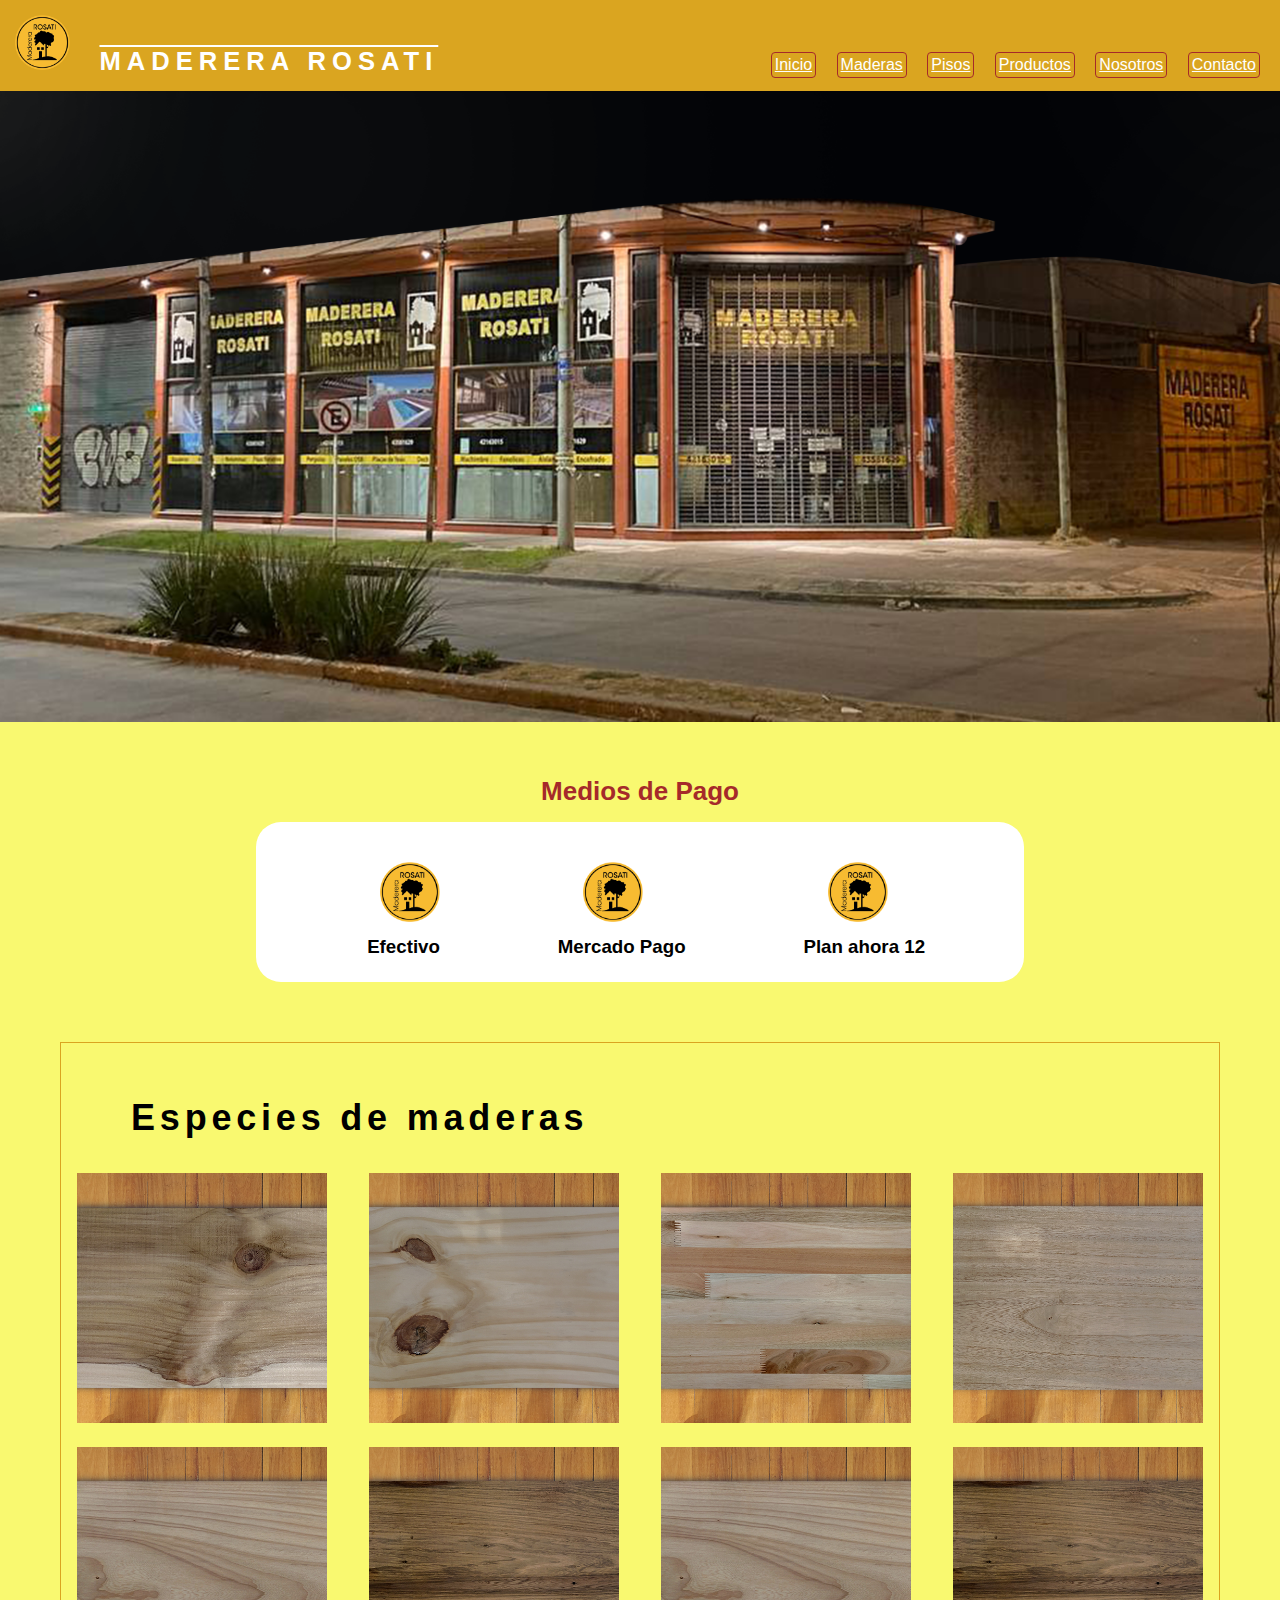
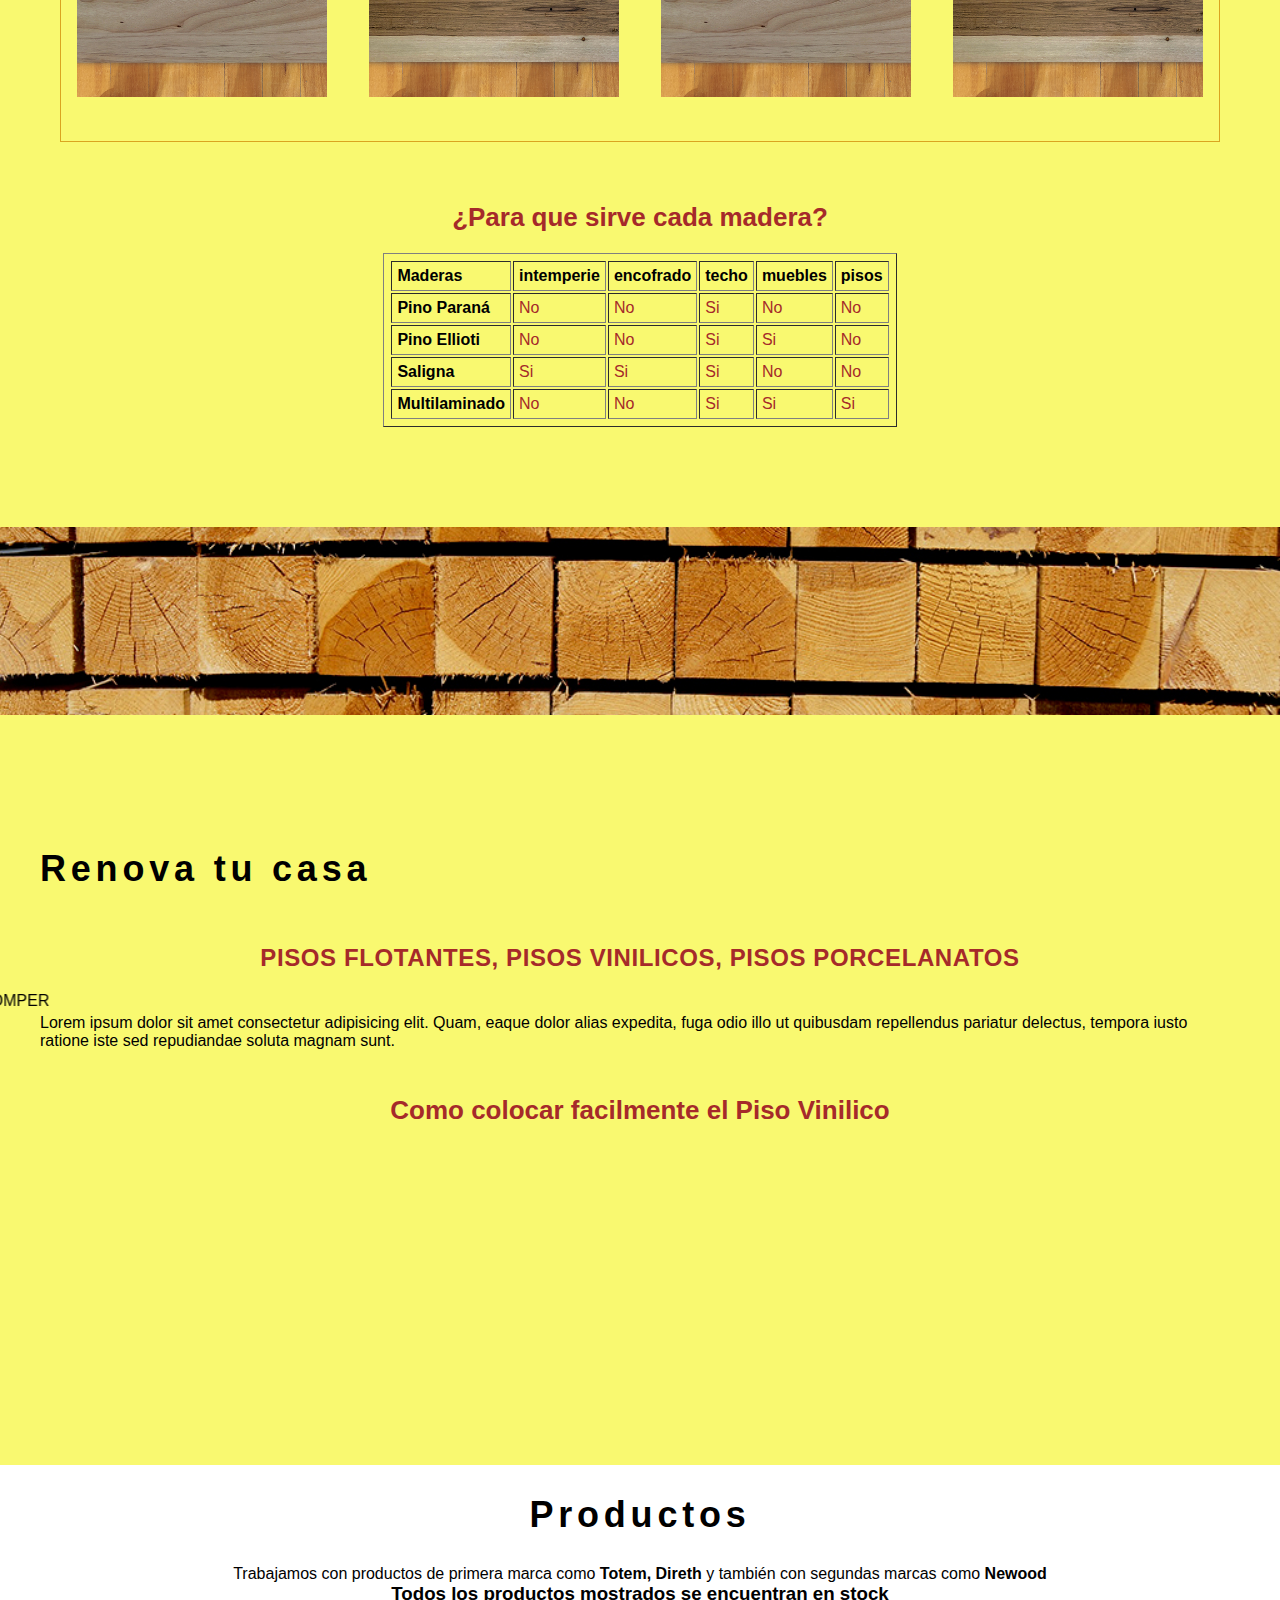
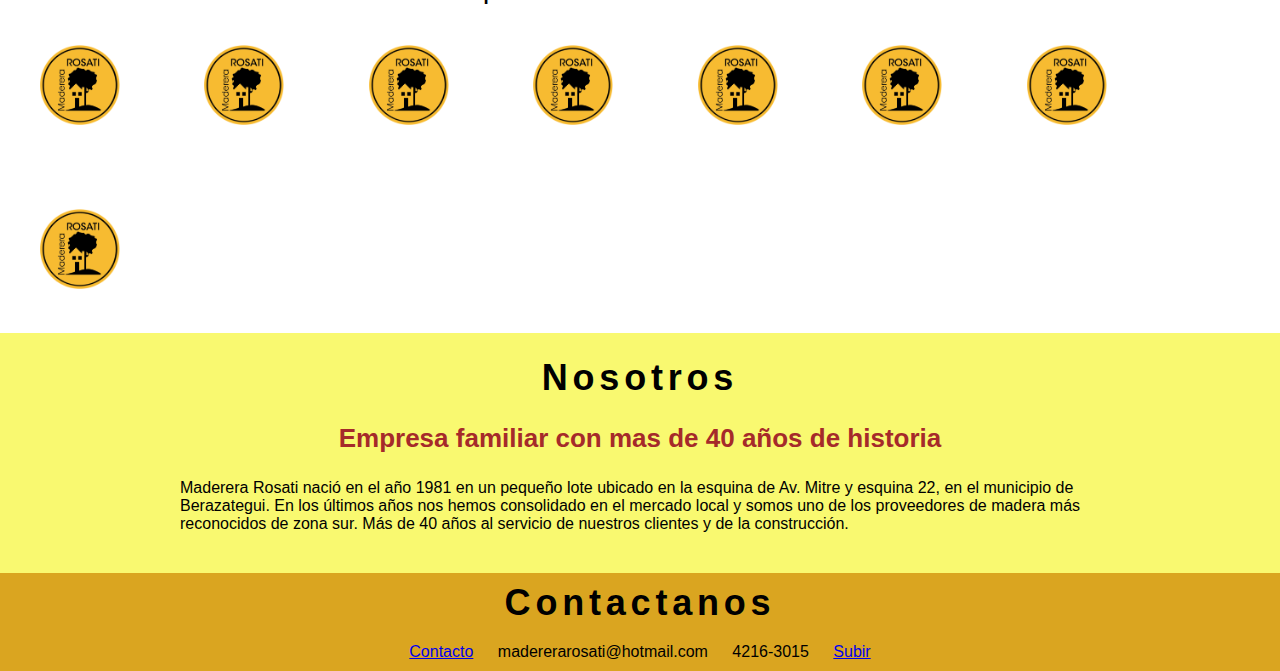
==== commit d5166b39: "Update index.html" ====
--- a/index.html
+++ b/index.html
@@ -150,6 +150,7 @@
     <section>
         <h1 id="pisos">Renova tu casa</h1>
         <h2 class="tiposDePisos">Pisos flotantes, pisos vinilicos, pisos porcelanatos</h2>
+        <marquee behavior="scroll" direction="right">FÁCIL - RAPIDO - SIN ROMPER</marquee>
         <p>Lorem ipsum dolor sit amet consectetur adipisicing elit. Quam, eaque dolor alias expedita, fuga odio illo ut
             quibusdam repellendus pariatur delectus, tempora iusto ratione iste sed repudiandae soluta magnam sunt.</p>
         <h2 class="piso-vinilico">
@@ -201,4 +202,4 @@
         </section>
 </footer>
 
-</html>+</html>
